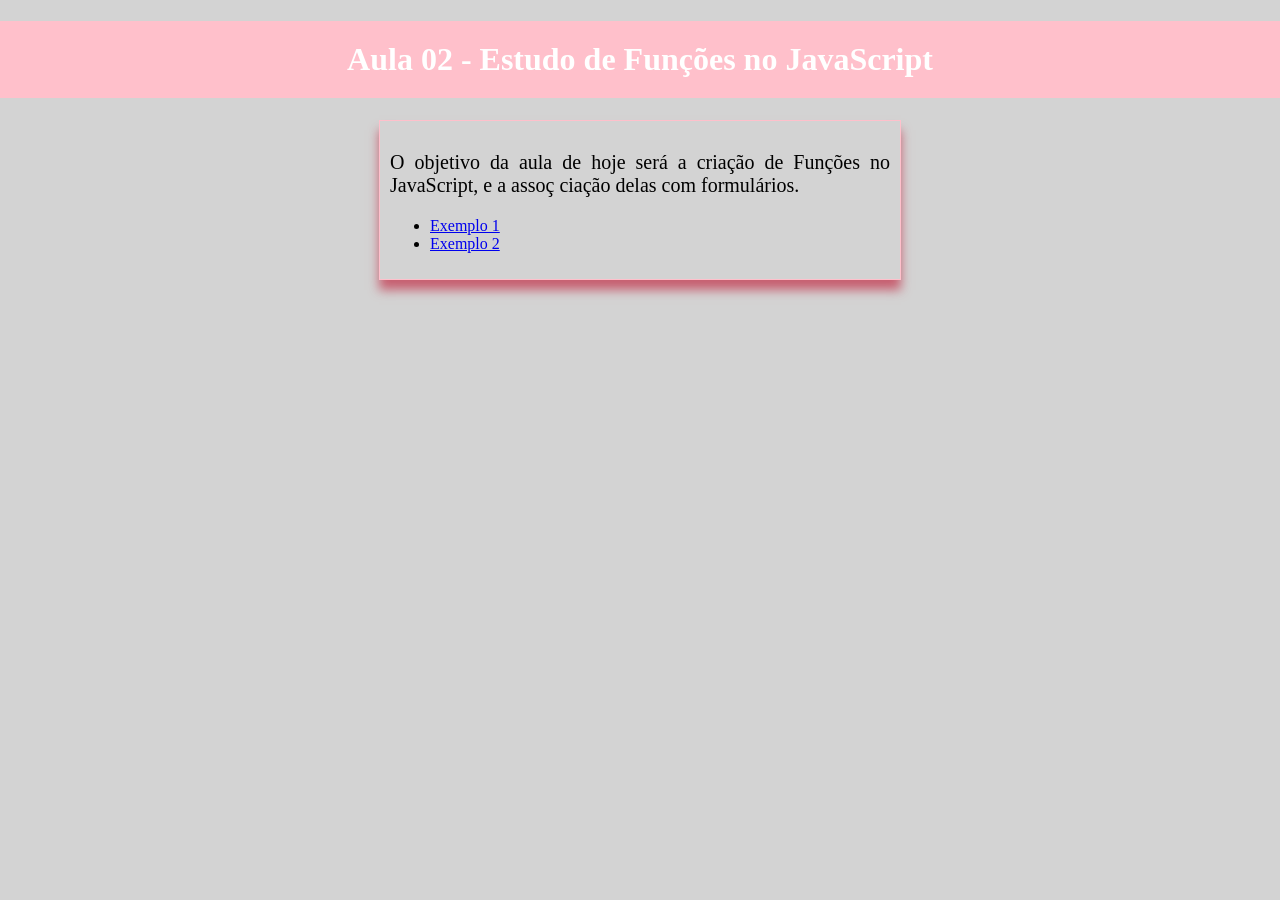
==== aula02/index.html @ f0db12c4 "25/03" ====
<!DOCTYPE html>
<html lang="en">
<head>
    <meta charset="UTF-8">
    <meta name="viewport" content="width=device-width, initial-scale=1.0">
    <title>Document</title>
    <link rel="stylesheet" href="estilo.css">
</head>
<body>
    <h1>Aula 02 - Estudo de Funções no JavaScript</h1>
</body>

<div class="conteudo">

    <p>
        O objetivo da aula de hoje será a criação de Funções no JavaScript, e a assoç
        ciação delas com formulários.
    </p>

    <ul>
        <li><a href="exemplo1.html">Exemplo 1</a></li>
        <li><a href="exemplo2.html">Exemplo 2</a></li>
    </ul>
</div>
</html>
---- aula02/estilo.css ----
body{
    margin: 0;
    padding: 0;
    background-color: lightgray;
}

h1{
    background-color: pink;
    color: white;
    padding: 20px;
    text-align: center;
}

.conteudo{
    margin: 20px auto;
    border: 1px solid pink;
    width: 500px;
    padding: 10px;
    box-shadow: 0 10px 10px rgb(199, 96, 113);
}

.conteudo p{
    font-size: 20px;
    text-align: justify;
}

input[type=text], input[type=number]
{
    width: 100%;
    padding: 5px;
    box-sizing: border-box;
}
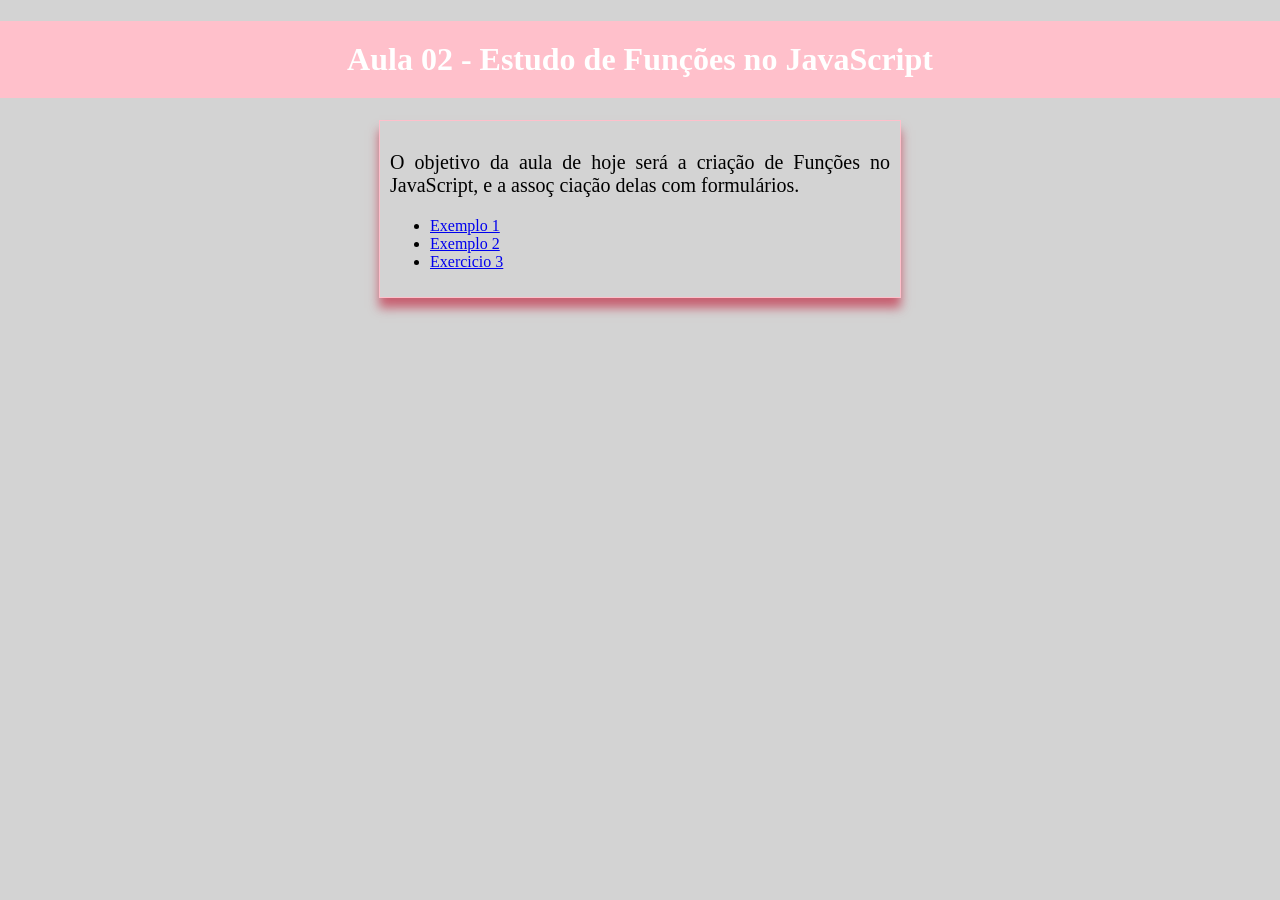
==== commit ac329263: "8/4" ====
--- a/aula02/index.html
+++ b/aula02/index.html
@@ -20,6 +20,7 @@
     <ul>
         <li><a href="exemplo1.html">Exemplo 1</a></li>
         <li><a href="exemplo2.html">Exemplo 2</a></li>
+        <li><a href="exercicio3.html">Exercicio 3</a></li>
     </ul>
 </div>
 </html>
